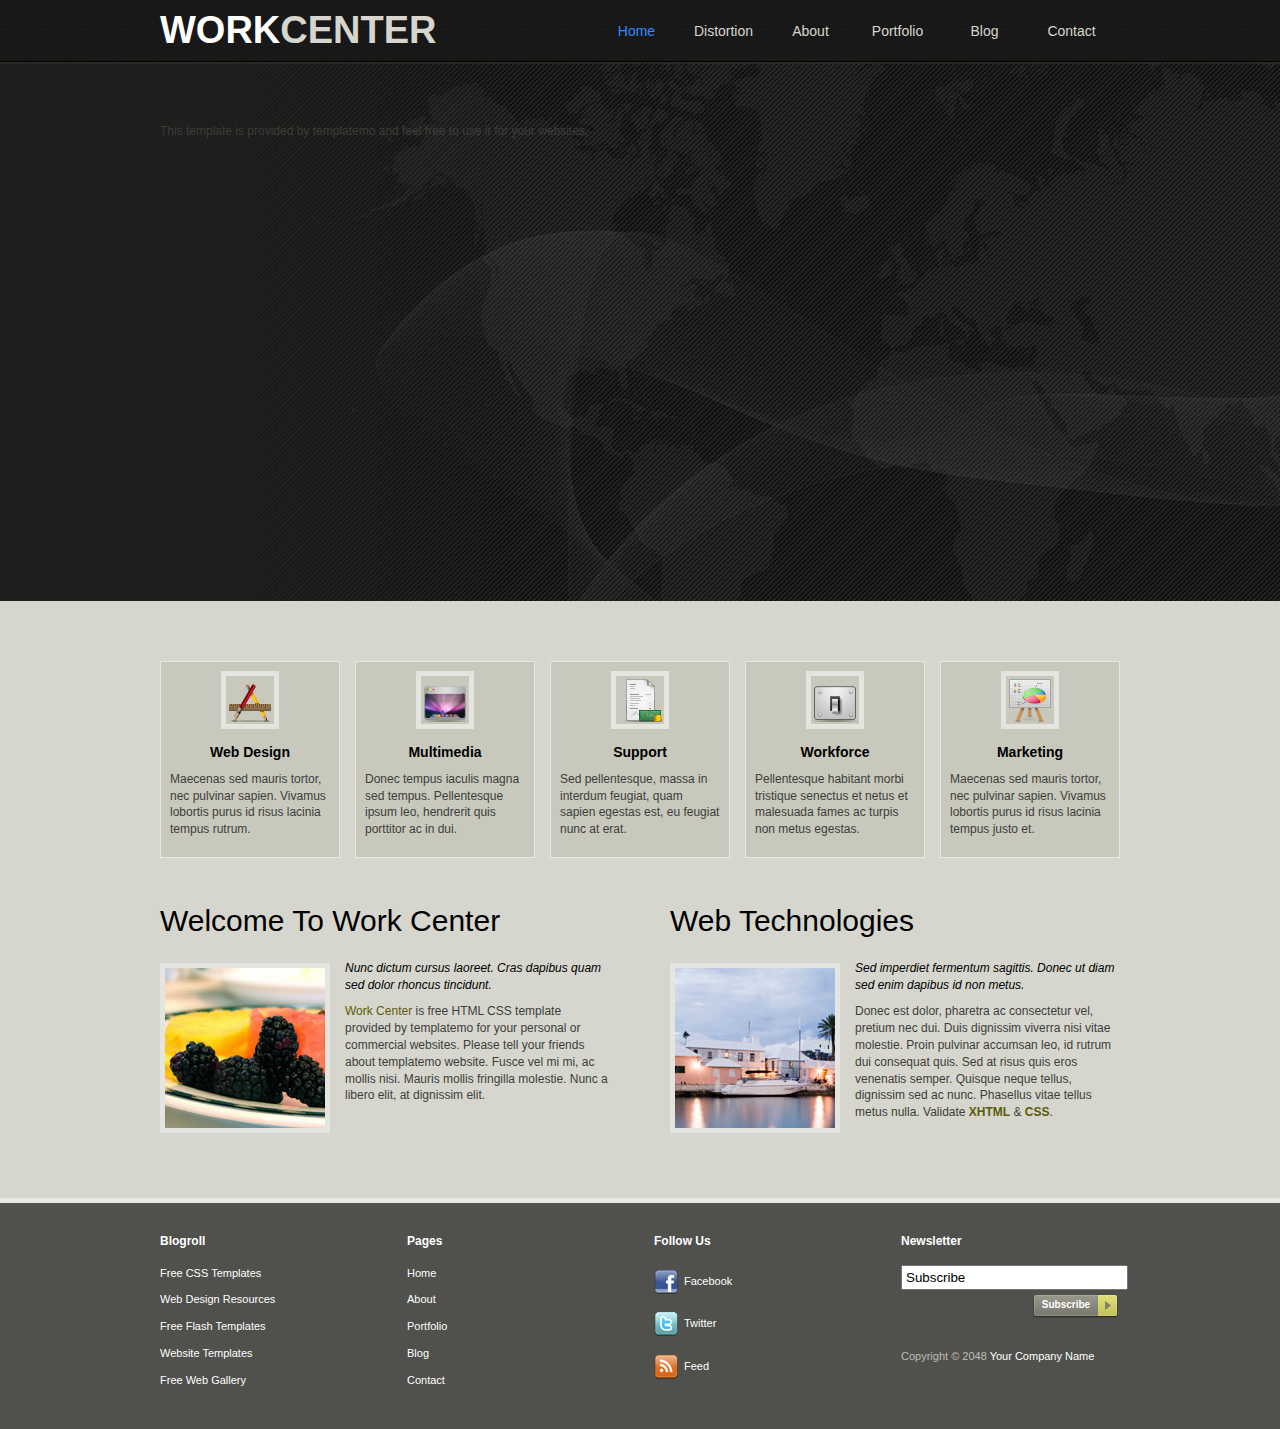
==== index.html @ cd9a0ce1 "new updat from temp" ====
<!DOCTYPE html PUBLIC "-//W3C//DTD XHTML 1.0 Transitional//EN" "http://www.w3.org/TR/xhtml1/DTD/xhtml1-transitional.dtd">
<html xmlns="http://www.w3.org/1999/xhtml">
<head>
<meta http-equiv="Content-Type" content="text/html; charset=utf-8" />
<title>Work Center Theme - Free CSS Template</title>
<meta name="keywords" content="" />
<meta name="description" content="" />
<link href="css/templatemo_style.css" rel="stylesheet" type="text/css" />

<script type="text/javascript" src="js/swfobject/swfobject.js"></script>
        
<script type="text/javascript">
  var flashvars = {};
  flashvars.cssSource = "css/piecemaker.css";
  flashvars.xmlSource = "piecemaker.xml";
	
  var params = {};
  params.play = "true";
  params.menu = "false";
  params.scale = "showall";
  params.wmode = "transparent";
  params.allowfullscreen = "true";
  params.allowscriptaccess = "always";
  params.allownetworking = "all";
  
  swfobject.embedSWF('piecemaker.swf', 'piecemaker', '960', '440', '10', null, flashvars,    
  params, null);

</script>

<script language="javascript" type="text/javascript">
function clearText(field)
{
    if (field.defaultValue == field.value) field.value = '';
    else if (field.value == '') field.value = field.defaultValue;
}
</script>

<link rel="stylesheet" type="text/css" href="css/ddsmoothmenu.css" />

<script type="text/javascript" src="js/jquery.min.js"></script>
<script type="text/javascript" src="js/ddsmoothmenu.js">

/***********************************************
* Smooth Navigational Menu- (c) Dynamic Drive DHTML code library (www.dynamicdrive.com)
* This notice MUST stay intact for legal use
* Visit Dynamic Drive at http://www.dynamicdrive.com/ for full source code
***********************************************/

</script>

<script type="text/javascript">

ddsmoothmenu.init({
	mainmenuid: "templatemo_menu", //menu DIV id
	orientation: 'h', //Horizontal or vertical menu: Set to "h" or "v"
	classname: 'ddsmoothmenu', //class added to menu's outer DIV
	//customtheme: ["#1c5a80", "#18374a"],
	contentsource: "markup" //"markup" or ["container_id", "path_to_menu_file"]
})

</script> 
</head>

<body>

<div id="templatemo_header_wrapper">
    <div id="templatemo_header">
        <div id="site_title"><a href="#">WORK<span>CENTER</span></a></div>
        <div id="templatemo_menu" class="ddsmoothmenu">
            <ul>
                <li><a href="index.html" class="selected">Home</a></li>
                <li><a href="distortion_effect.html">Distortion</a></li>
                <li><a href="about.html">About</a>
                    <ul>
                        <li><span class="top"></span><span class="bottom"></span></li>
                        <li><a href="distortion_effect.html">Distortion Effect</a></li>
                        <li><a href="#submenu1">Sub menu 1</a></li>
                        <li><a href="#submenu2">Sub menu 2</a></li>
                        <li><a href="#submenu3">Sub menu 3</a></li>
                  	</ul>
                </li>
                <li><a href="portfolio.html">Portfolio</a>
                    <ul>
                        <li><span class="top"></span><span class="bottom"></span></li>
                        <li><a href="#submenu1">Sub menu 1</a></li>
                        <li><a href="#submenu2">Sub menu 2</a></li>
                        <li><a href="#submenu3">Sub menu 3</a></li>
                        <li><a href="#submenu4">Sub menu 4</a></li>
                        <li><a href="#submenu5">Sub menu 5</a></li>
                        <li><a href="distortion_effect.html">Distortion Gallery</a></li>
                  	</ul>
                </li>
                <li><a href="blog.html">Blog</a></li>
                <li><a href="contact.html">Contact</a></li>
            </ul>
            <br style="clear: left" />
        </div> <!-- end of templatemo_menu -->
    </div> <!-- END of header -->
</div>

<div id="templatemo_middle_wrapper">
	<div id="templatemo_middle">
        <div id="piecemaker">
          <p>This template is provided by templatemo and feel free to use it for your websites.</p>
        </div>
	</div>
</div> <!-- END of slider -->

<div id="templatemo_main_top"></div>
<div id="templatemo_main">
    <div class="fp_box5">
        <img src="images/applications.png" alt="Image 01" />
        <h2><a href="#">Web Design</a></h2>
        <p>Maecenas sed mauris tortor, nec pulvinar sapien. Vivamus lobortis purus id risus lacinia tempus rutrum.</p>
    </div>
    <div class="fp_box5">
        <img src="images/desktop_aurora_borealis.png" alt="Image 02" />
        <h2><a href="#">Multimedia</a></h2>
        <p>Donec tempus iaculis magna sed tempus. Pellentesque ipsum leo, hendrerit quis porttitor ac in dui.</p>
    </div>
    <div class="fp_box5">
        <img src="images/invoice.png" alt="Image 03" />
        <h2><a href="#"> Support</a></h2>
        <p>Sed pellentesque, massa in interdum feugiat, quam sapien egestas est, eu feugiat nunc at erat.</p>
    </div>
    <div class="fp_box5">
        <img src="images/preferences.png" alt="Image 04" />
        <h2><a href="#">Workforce</a></h2>
        <p>Pellentesque habitant morbi tristique senectus et netus et malesuada fames ac turpis non metus egestas.</p>
    </div>
    <div class="fp_box5 no_margin_right">
        <img src="images/presentation.png" alt="Image 05" />
        <h2><a href="#">Marketing</a></h2>
        <p>Maecenas sed mauris tortor, nec pulvinar sapien. Vivamus lobortis purus id risus lacinia tempus justo et.</p>
    </div>
    <div class="cleaner h50"></div>
    <div class="col_12 float_l">
    	<h2>Welcome To Work Center</h2>
        <img src="images/templatemo_image_01.jpg" alt="Image 01" class="float_l img_float_l" />
        <p><em>Nunc dictum cursus laoreet. Cras dapibus quam sed dolor rhoncus tincidunt.</em></p>
        <p><a href="#">Work Center</a> is  free HTML CSS template provided by templatemo for your personal or commercial websites. Please tell your friends about templatemo website. Fusce vel mi mi, ac mollis nisi. Mauris mollis fringilla molestie. Nunc a libero elit, at dignissim elit. </p>
    </div>
    <div class="col_12 float_r">
    	<h2>Web Technologies</h2>
        <img src="images/templatemo_image_02.jpg" alt="Image 02" class="float_l img_float_l" />
        <p><em>Sed imperdiet fermentum sagittis. Donec ut diam sed enim dapibus id non metus.</em></p>
        <p>Donec est dolor, pharetra ac consectetur vel, pretium nec dui. Duis dignissim viverra nisi vitae molestie. Proin pulvinar accumsan leo, id rutrum dui consequat quis. Sed at risus quis eros venenatis semper. Quisque neque tellus, dignissim sed ac nunc. Phasellus vitae tellus metus nulla. Validate <a href="http://validator.w3.org/check?uri=referer" rel="nofollow"><strong>XHTML</strong></a> &amp; <a href="http://jigsaw.w3.org/css-validator/check/referer" rel="nofollow"><strong>CSS</strong></a>.</p>	
    </div>
    
    <div class="cleaner"></div>
</div> <!-- END of main -->

<div id="templatemo_footer_wrapper">
	<div id="templatemo_footer">
	
		<div class="col col_14">
        	<h5>Blogroll</h5>
            <ul class="footer_list">
                <li><a href="#">Free CSS Templates</a></li>
                <li><a href="#">Web Design Resources</a></li>
            	<li><a href="#">Free Flash Templates</a></li>
                <li><a href="#">Website Templates</a></li>
                <li><a href="#">Free Web Gallery</a></li>
			</ul>   
        </div>
        <div class="col col_14">
        	<h5>Pages</h5>
            <ul class="footer_list">
            	<li><a href="index.html">Home</a></li>
                <li><a href="about.html">About</a></li>
                <li><a href="portfolio.html">Portfolio</a></li>
                <li><a href="blog.html">Blog</a></li>
                <li><a href="contact.html">Contact</a></li>
			</ul>
        </div>
        <div class="col col_14">
        	<h5>Follow Us</h5>	
            <ul class="footer_list">
                <li><a href="#" class="social facebook">Facebook</a></li>
                <li><a href="#" class="social twitter">Twitter</a></li>
                <li><a href="#" class="social feed">Feed</a></li>
			</ul>
            
        </div>
        
        <div class="col col_14 no_margin_right">
        	<h5>Newsletter</h5>
            <form action="#" method="get">
              <input type="text" value="Subscribe" name="email" id="email" title="email" onfocus="clearText(this)" onblur="clearText(this)" class="newsletter_txt" />
              <input type="submit" name="Subscribe" value=" Subscribe " alt="Subscribe" id="subscribe_button" title="Subscribe" class="subscribe_button"  />
            </form>
            <div class="cleaner h30"></div>
            
            Copyright © 2048 <a href="#">Your Company Name</a>
            
        </div>
        
    <div class="cleaner"></div>
    </div>
</div> <!-- END of footer -->
<!-- templatemo 355 work center -->
<!-- 
Work Center Template 
http://www.templatemo.com/preview/templatemo_355_work_center 
-->
</body>
</html>
---- css/templatemo_style.css ----
/* 
Work Center Template 
http://www.templatemo.com/preview/templatemo_355_work_center 
*/

body {
	margin: 0;
	padding: 0;
	color: #3d3d3a;
	font-family: Tahoma, Geneva, sans-serif;
	font-size: 12px;
	line-height: 1.4em; 
	background-color: #d6d6ce;
}

a, a:link, a:visited { 
	color: #5b5b08; 
	font-weight: normal; 
	text-decoration: none; 
}

a:hover { 
	text-decoration: underline; 
}

a.more { 
	display:inline-block; 
	font-size: 10px; 
	color: #fff; 
	font-weight: 700; 
	width: 60px; 
	height: 23px; 
	line-height: 21px; 
	text-align: center; 
	padding-right: 25px; 
	background: url(../images/templatemo_button.png) left center no-repeat; 
}

p { 
	margin: 0 0 10px 0; 
	padding: 0; 
}

img { 
	border: none; 
}

em { 
	color: #000; 
}

blockquote { 
	font-style: italic; 
	margin: 0 0 0 10px;
}

cite { 
	font-weight: bold; 
	color: #0088AA; 
}

cite a, cite a:link, cite a:visited  { 
	font-size: 12px; 
	text-decoration: none; 
	font-style: normal; 
}

cite span { 
	font-weight: 400; 
	color: #0088AA; 
}

h1, h2, h3, h4, h5, h6 { color: #000; font-weight: normal; }
h1 { font-size: 48px; margin: 0 0 30px; padding: 5px 0 }
h2 { font-size: 30px; margin: 0 0 25px; padding: 5px 0 }
h3 { font-size: 24px; margin: 0 0 20px; padding: 0; }
h4 { font-size: 18px; margin: 0 0 15px; padding: 0; }
h5 { font-size: 16px; margin: 0 0 10px; padding: 0;  }
h6 { font-size: 12px; margin: 0 0 5px; padding: 0; }

.cleaner { clear: both }
.h10 { height: 10px }
.h20 { height: 20px }
.h30 { height: 30px }
.h40 { height: 40px }
.h50 { height: 50px }

.divider { 
	margin-bottom: 40px; 
	padding-bottom: 20px; 
	background: url(../images/templatemo_divider.png) repeat-x bottom; 
}

.float_l { 
	float: left; 
}

.float_r { 
	float: right; 
}

.img_float_l { 
	margin: 3px 15px 5px 0; 
}

.img_float_r { 
	margin: 3px 0 5px 15px; 
} 

.templatemo_list { 
	margin: 10px 0 10px 0; 
	padding: 0; 
	list-style: none; 
}

.templatemo_list li { 
	color:#5f5f59; 
	margin: 0 0 10px 0; 
	padding: 0 5px 0 15px; 
	background: url(../images/templatemo_list.png) no-repeat scroll 0 5px;  
}

.templatemo_list li a { 
	color: #5f5f59; 
	font-weight: normal; 
}

.templatemo_list li a:hover { 
	color: #5f5f59; 
}

#templatemo_header_wrapper {
	width: 100%;
	height: 63px;
	background: url(../images/templatemo_header_bg.jpg) repeat-x top 
}

#templatemo_header {
	width: 960px;
	margin: 0 auto;
	padding: 10px;
}

#templatemo_middle_wrapper {
	width: 100%;
	height: 538px;
	background: #1f1f1e url(../images/templatemo_middle.jpg) no-repeat
}

#templatemo_middle {
	width: 960px;
	margin: 0 auto;
	padding: 60px 10px;
}

#templatemo_main {
	width: 960px;
	margin: 0 auto;
	padding: 60px 10px;
}

#content { 
	width: 630px; 
}

#sidebar { 
	width: 300px; 
}

#templatemo_footer_wrapper {
	width: 100%;
	background: #50504d;
	border-top: 5px solid #e8e8e7
}

#templatemo_footer {
	width: 960px;
	margin: 0 auto;
	padding: 30px 10px;
}

#site_title { 
	float: left; 
}

#site_title a { 
	display: block; 
	color: #fff; 
	font-size: 38px; 
	font-weight: 700; 
	line-height: 40px; 
}

#site_title a span { 
	color: #d6d6ce; 
}

#site_title a:hover { 
	text-decoration: none; 
}

#templatemo_menu { 
	float: right; 
}

#templatemo_main img { 
	border: 5px solid #e4e4e0; 
}

.fp_box5 { 
	float: left; 
	width: 160px; 
	margin-right: 15px; 
	padding: 9px; 
	text-align: center; 
	background: #c8c8bd; 
	border: 1px solid #e8e8e3; 
}

.fp_box5:hover { 
	background: #696960; 
}

.fp_box5 h2 a { 
	color: #000; 
	font-size: 14px; 
	font-weight: 700; 
}

.fp_box5 img { 
	margin-bottom: 10px; 
}

.fp_box5 h2 { 
	margin-bottom: 5px; 
}

.fp_box5 p { 
	text-align: left; 
}

.fp_box5:hover.fp_box5 h2 a { 
	color: #fff; 
	font-size: 14px; 
	font-weight: 700; 
}

.fp_box5:hover p { 
	color: #d6d6ce;
}

#templatemo_footer a { 
	color: #fff; 
}

#templatemo_footer h5 { 
	color: #fff; 
	font-size: 12px; 
	font-weight: 700; 
	margin-bottom: 15px; 
}

#templatemo_footer { 
	color: #bebeb2; 
	font-size: 11px;
}

.footer_list { 
	margin: 0; 
	padding: 0; 
	list-style: none; 
}

.footer_list li { 
	margin: 0 0 5px; 
	padding: 0 0 5px; 
}

.footer_list li a { 
	color: #fff; 
}

.footer_list li a.social { 
	display: block; 
	padding: 8px 0 8px 30px; 
	background-position: 0 5px; 
	background-repeat: no-repeat; 
}

.footer_list li a.facebook { 
	background-image: url(../images/facebook.png); 
}

.footer_list li a.twitter { 
	background-image: url(../images/twitter.png); 
}

.footer_list li a.feed { 
	background-image: url(../images/feed.png); 
}

#templatemo_footer .newsletter_txt { 
	width: 217px; 
	margin-bottom: 5px; 
	padding: 3px;	
}

#templatemo_footer .subscribe_button { 
	float: right; 
	display: block; 
	font-size: 10px; 
	color: #fff; 
	font-weight: 700; 
	width: 85px; 
	height: 23px;  
	padding-bottom: 5px; 
	padding-right: 25px; 
	background: url(../images/templatemo_button.png) left center no-repeat; 
	border: none; 
	cursor: pointer; 
}

.testimonial { 
	margin-bottom: 30px; 
	padding: 10px; 
	background: #c8c8bd; 
	border: 1px solid #e8e8e3; 
}

.gallery_box { 
	float: left; 
	width: 217.5px; 
	margin: 0 30px 30px 0; 
	text-align: center; 
}

.gallery_box img { 
	margin-bottom: 10px; 
	width: 185px;
	height: 100px;
	object-fit: cover;
}

.gallery_box a { 
	font-size: 12px; 
	font-weight: 700; 
	margin-bottom:0; 
}

.gallery_box p { 
	font-size: 11px; 
}

.post {
	clear: both;
	margin-bottom: 60px;
}

.post img { 
	float: left; 
	margin-right: 15px; 
}

.post h2 { 
	margin-bottom: 0; 
	font-size: 18px; 
	margin-bottom: 10px; 
}

.post .meta { 
	clear: both; 
	font-size: 10px; 
	margin-top: 20px; 
	padding: 5px 10px;  
	background: #c8c8bd; 
	border: 1px solid #e8e8e3; 
	border-left: none; 
	border-right: none;
}

.post .meta span { 
	float: left; 
	display: block; 
	margin-right: 20px; 
}

.post .meta span.more_but { 
	float: right; 
}

.post .meta span.more_but a { 
	color: #7f0d0d; 
} 

.post .meta a, .post .meta strong { 
	color: #7b7b7b; 
	font-weight: 700; 
}

#comment_section {
	clear: both;
	margin-bottom: 60px;
	width: 538px;

}

.first_level {
	margin: 0; padding: 0;
}

.comments {
	list-style: none; 
}

.comments li { 
	margin-bottom: 10px; 
	list-style:none;  
}

.comments li .commentbox1 { 
	background: #e3e3dd; 
	border: 1px solid #c9c9c0;  
}

.comments li .commentbox2 { 
	background: #f2f2f0; 
	border: 1px solid #c9c9c0;  
}

.comments li .comment_box { 
	clear: both; 
	width:100%; 
	padding: 10px 30px 20px 30px; 
	margin-bottom: 40px;  
}

.comment_box .gravatar { 
	float: left; 
	width: 75px; 
	margin-right: 30px; 
}

#templatemo_main .comment_box .gravatar img {  
	width: 58px; 
	height: 58px; 
	border: 5px solid #fff; 
}

.comment_box .comment_text {  }

.comment_box .comment_text p { 
	margin: 0; 
}

.comment_text .comment_author { 
	font-size: 12px; 
	font-weight: 700; 
	color: #7f0d0d; 
	margin-bottom: 10px; 
}

.comment_text .date { 
	font-size: 11px; 
	font-weight: normal; 
	font-style: italic; 
	color: #7b7b7b; 
	padding-left: 10px; 
}

.comment_text .time { 
	font-size: 11px; 
	font-weight: normal; 
	color: #7b7b7b; 
	padding-left: 10px; 
}
 
.comment_text .reply a { 
	display: block; 
	clear: both; 
	float: right; 
	color: #fff; 
	font-weight: 700; 
} 

#comment_form {
	clear: both;
}

#comment_form form {
}

#comment_form textarea {
	color: #222;
	height:150px;
	width: 360px;
	padding: 5px; 
	background: #fff; 
	border: 1px solid #c8c8bd; 
	font-family: Tahoma, Geneva, sans-serif;
	font-size: 12px;
	margin-top: 5px;
}

#comment_form .form_row {
	width: 100%;
	margin-bottom: 15px;
}

#comment_form form input {
	color: #222;
	width: 250px;
	padding: 5px; 
	background: #fff; 
	border: 1px solid #c8c8bd; 
	font-family: Tahoma, Geneva, sans-serif;
	font-size: 12px;
	margin-top: 5px;
}

#comment_form form .submit_btn { 
	width: 80px;
	height: 30px;
	color: #000;
	background: #fff; 
	border: 1px solid #c8c8bd;
}	

.rp_pp { 
	margin-bottom: 5px; 
	padding-bottom: 5px; 
	border-bottom: 1px dotted #c5c5b9; 
}

.rp_pp a { 
	color: #666; 
}

.rp_pp p { 
	font-size: 10px; 
	font-style: italic; 
}

#sidebar h5 { 
	margin-bottom: 15px; 
}

#contact_form { 
	padding: 0; 
	width: 410px; 
	margin-bottom: 40px; 
}

#contact_form form { 
	margin: 0px; 
	padding: 0px; 
}

#contact_form form .input_field { 
	width: 270px; 
	padding: 5px; 
	background: #e7e7e0; 
	border: 1px solid #c8c8bd; 
	font-family: Tahoma, Geneva, sans-serif;
	font-size: 12px;
	margin-top: 5px;
}

#contact_form form label { 
	display: block; 
	width: 100px; 
	margin-right: 12px; 
	font-size: 13px; 
}

#contact_form form textarea { 
	width: 398px; 
	height: 200px; 
	padding: 5px; 
	color: #333; 
	background: #e7e7e0; 
	border: 1px solid #c8c8bd; 
	font-family: Tahoma, Geneva, sans-serif;
	font-size: 12px;
	margin-top: 5px;
}

#contact_form form .submit_btn { 
	padding: 5px 14px; 
	color: #333; 
	background: #e7e7e0; 
	border: 1px solid #c8c8bd;
	font-size:14px; 
	margin: 10px 0px;
}	

.col { float: left; margin-right: 30px }
.col_12 { width: 450px }
.col_13 { width: 300px }
.col_23 { width: 630px }
.col_14 { width: 217px } 
.col_24 { width: 465px }
.col_15 { width: 180px; margin-right: 15px }

.no_margin_right { margin-right: 0 }

.pagging { 
	margin: 0 0 20px; 
	padding: 0; 
}

.pagging ul { 
	margin: 0; 
	padding: 0; 
	list-style: none; 
}

.pagging ul li { 
	margin: 0; 
	padding: 0; 
	display: inline; 
}

.pagging ul li a { 
	float: left; 
	display: block; 
	text-decoration: none; 
	margin-right: 5px; 
	padding: 5px 10px; 
	background: #c8c8bd; 
	border: 1px solid #e8e8e3; 
}

.pagging ul li a:hover { 
	background: #5b5b08; 
	color: #fff;  
}
---- css/ddsmoothmenu.css ----
.ddsmoothmenu{
	padding-top: 7px;
}

.ddsmoothmenu ul{
	z-index:100;
	margin: 0;
	padding: 0;
	list-style-type: none;
}

/*Top level list items*/
.ddsmoothmenu ul li{
	position: relative;
	display: inline;
	float: left;
}

/*Top level menu link items style*/
.ddsmoothmenu ul li a {
	display: block;
	width: 77px;
	height: 31px;
	line-height: 28px;
	padding: 0;
	margin-right: 10px;
	margin-bottom: 10px;
	font-size: 14px;
	color: #d6d6ce;	
	text-decoration: none;
	font-weight: 400;
	outline: none;
	text-align: center;
}

* html .ddsmoothmenu ul li a{ /*IE6 hack to get sub menu links to behave correctly*/
	display: inline-block;
}

.ddsmoothmenu ul li a.selected, .ddsmoothmenu ul li a:hover { /*CSS class that's dynamically added to the currently active menu items' LI A element*/
	color: #3388FF;
	background: url(../images/templatemo_menu_hover.png);
}

/*1st sub level menu*/
.ddsmoothmenu ul li ul {
	position: absolute;
	width: 172px;
	left: 0;
	display: none; /*collapse all sub menus to begin with*/
	visibility: hidden;
	background: url(../images/templatemo_smm.png) repeat-y #222;
}

.ddsmoothmenu ul li ul span.top { 
	position: absolute; 
	width: 184px; 
	height: 10px; 
	top: -10px; 
	left: 0;  
	background: url(../images/templatemo_smt.png) no-repeat; 
}

.ddsmoothmenu ul li ul span.bottom { 
	position: absolute; 
	width: 184px; 
	height: 10px; 
	bottom: -10px; 
	left: 0;  
	background: url(../images/templatemo_smb.png) no-repeat; 
}

/*Sub level menu list items (undo style from Top level List Items)*/
.ddsmoothmenu ul li ul li{
	display: list-item;
	float: none;
}

/*All subsequent sub menu levels vertical offset after 1st level sub menu */
.ddsmoothmenu ul li ul li ul{
	top: 0;
}

/* Sub level menu links style */
.ddsmoothmenu ul li ul li a{
	font-weight: 400;
	width: 130px; /*width of sub menus*/
	height: 28px;
	padding: 0 20px;
	margin: 0 2px;
	line-height: 28px;
	font-size: 11px;	
	text-align: left;
	background: none;
	color: #bbb3ac;
	border-top: 1px solid #333;
	border-bottom: 1px solid #000
}

.ddsmoothmenu ul li ul li .last {
	border-bottom: none;
}

.ddsmoothmenu ul li ul li a.selected, .ddsmoothmenu ul li ul li a:hover {
	color: #fff;
	font-weight: 700;
	background: none;
}

/* Holly Hack for IE \*/
* html .ddsmoothmenu{height: 1%;} /*Holly Hack for IE7 and below*/

/* ######### CSS classes applied to down and right arrow images  ######### */

.downarrowclass{
position: absolute;
top: 12px;
right: 7px;
}

.rightarrowclass{
position: absolute;
top: 6px;
right: 5px;
}

/* ######### CSS for shadow added to sub menus  ######### */

.ddshadow{
position: absolute;
left: 0;
top: 0;
width: 0;
height: 0;
}

.toplevelshadow{ /*shadow opacity. Doesn't work in IE*/
opacity: 0.5;
}

/* menu */
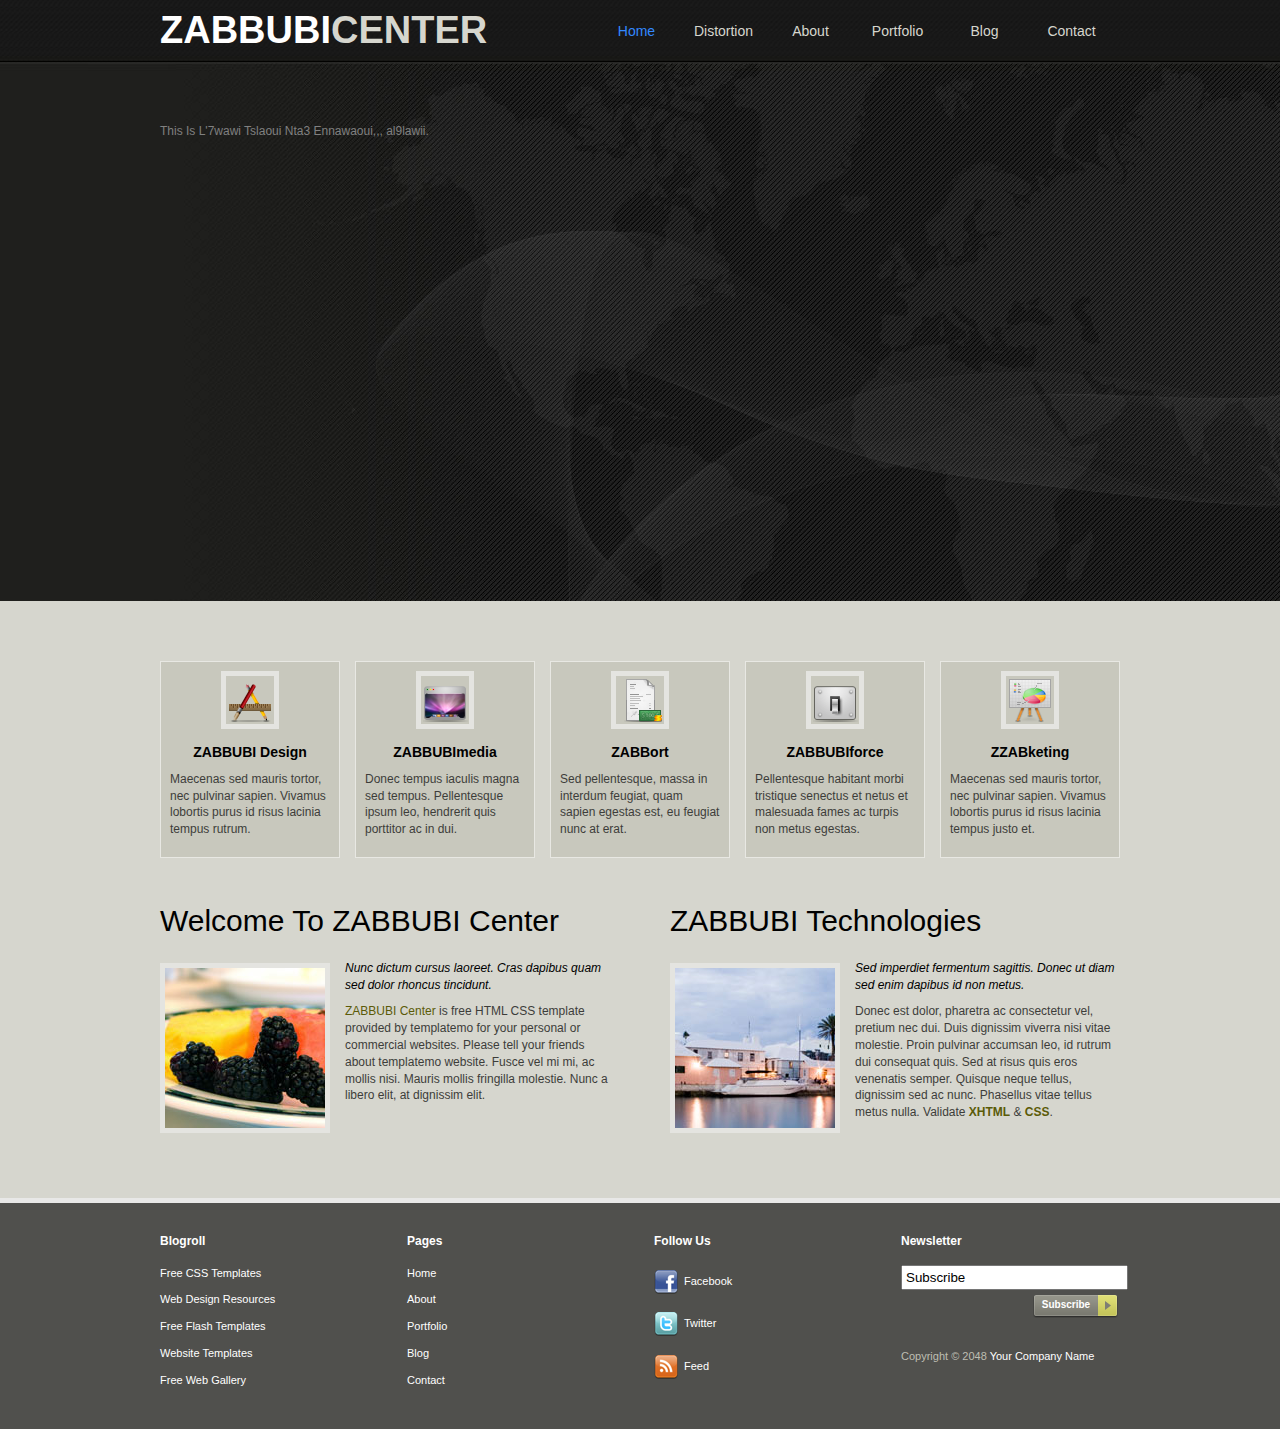
==== commit bc533dab: "Update index.html" ====
--- a/index.html
+++ b/index.html
@@ -2,7 +2,7 @@
 <html xmlns="http://www.w3.org/1999/xhtml">
 <head>
 <meta http-equiv="Content-Type" content="text/html; charset=utf-8" />
-<title>Work Center Theme - Free CSS Template</title>
+<title>WZABBUBI Center Theme - Free CSS Template</title>
 <meta name="keywords" content="" />
 <meta name="description" content="" />
 <link href="css/templatemo_style.css" rel="stylesheet" type="text/css" />
@@ -66,7 +66,7 @@
 
 <div id="templatemo_header_wrapper">
     <div id="templatemo_header">
-        <div id="site_title"><a href="#">WORK<span>CENTER</span></a></div>
+        <div id="site_title"><a href="#">ZABBUBI<span>CENTER</span></a></div>
         <div id="templatemo_menu" class="ddsmoothmenu">
             <ul>
                 <li><a href="index.html" class="selected">Home</a></li>
@@ -102,7 +102,7 @@
 <div id="templatemo_middle_wrapper">
 	<div id="templatemo_middle">
         <div id="piecemaker">
-          <p>This template is provided by templatemo and feel free to use it for your websites.</p>
+          <p style="color: grey; ">This Is L'7wawi Tslaoui Nta3 Ennawaoui,,, al9lawii.</p>
         </div>
 	</div>
 </div> <!-- END of slider -->
@@ -111,38 +111,38 @@
 <div id="templatemo_main">
     <div class="fp_box5">
         <img src="images/applications.png" alt="Image 01" />
-        <h2><a href="#">Web Design</a></h2>
+        <h2><a href="#">ZABBUBI Design</a></h2>
         <p>Maecenas sed mauris tortor, nec pulvinar sapien. Vivamus lobortis purus id risus lacinia tempus rutrum.</p>
     </div>
     <div class="fp_box5">
         <img src="images/desktop_aurora_borealis.png" alt="Image 02" />
-        <h2><a href="#">Multimedia</a></h2>
+        <h2><a href="#">ZABBUBImedia</a></h2>
         <p>Donec tempus iaculis magna sed tempus. Pellentesque ipsum leo, hendrerit quis porttitor ac in dui.</p>
     </div>
     <div class="fp_box5">
         <img src="images/invoice.png" alt="Image 03" />
-        <h2><a href="#"> Support</a></h2>
+        <h2><a href="#"> ZABBort</a></h2>
         <p>Sed pellentesque, massa in interdum feugiat, quam sapien egestas est, eu feugiat nunc at erat.</p>
     </div>
     <div class="fp_box5">
         <img src="images/preferences.png" alt="Image 04" />
-        <h2><a href="#">Workforce</a></h2>
+        <h2><a href="#">ZABBUBIforce</a></h2>
         <p>Pellentesque habitant morbi tristique senectus et netus et malesuada fames ac turpis non metus egestas.</p>
     </div>
     <div class="fp_box5 no_margin_right">
         <img src="images/presentation.png" alt="Image 05" />
-        <h2><a href="#">Marketing</a></h2>
+        <h2><a href="#">ZZABketing</a></h2>
         <p>Maecenas sed mauris tortor, nec pulvinar sapien. Vivamus lobortis purus id risus lacinia tempus justo et.</p>
     </div>
     <div class="cleaner h50"></div>
     <div class="col_12 float_l">
-    	<h2>Welcome To Work Center</h2>
+    	<h2>Welcome To ZABBUBI Center</h2>
         <img src="images/templatemo_image_01.jpg" alt="Image 01" class="float_l img_float_l" />
         <p><em>Nunc dictum cursus laoreet. Cras dapibus quam sed dolor rhoncus tincidunt.</em></p>
-        <p><a href="#">Work Center</a> is  free HTML CSS template provided by templatemo for your personal or commercial websites. Please tell your friends about templatemo website. Fusce vel mi mi, ac mollis nisi. Mauris mollis fringilla molestie. Nunc a libero elit, at dignissim elit. </p>
+        <p><a href="#">ZABBUBI Center</a> is  free HTML CSS template provided by templatemo for your personal or commercial websites. Please tell your friends about templatemo website. Fusce vel mi mi, ac mollis nisi. Mauris mollis fringilla molestie. Nunc a libero elit, at dignissim elit. </p>
     </div>
     <div class="col_12 float_r">
-    	<h2>Web Technologies</h2>
+    	<h2>ZABBUBI Technologies</h2>
         <img src="images/templatemo_image_02.jpg" alt="Image 02" class="float_l img_float_l" />
         <p><em>Sed imperdiet fermentum sagittis. Donec ut diam sed enim dapibus id non metus.</em></p>
         <p>Donec est dolor, pharetra ac consectetur vel, pretium nec dui. Duis dignissim viverra nisi vitae molestie. Proin pulvinar accumsan leo, id rutrum dui consequat quis. Sed at risus quis eros venenatis semper. Quisque neque tellus, dignissim sed ac nunc. Phasellus vitae tellus metus nulla. Validate <a href="http://validator.w3.org/check?uri=referer" rel="nofollow"><strong>XHTML</strong></a> &amp; <a href="http://jigsaw.w3.org/css-validator/check/referer" rel="nofollow"><strong>CSS</strong></a>.</p>	
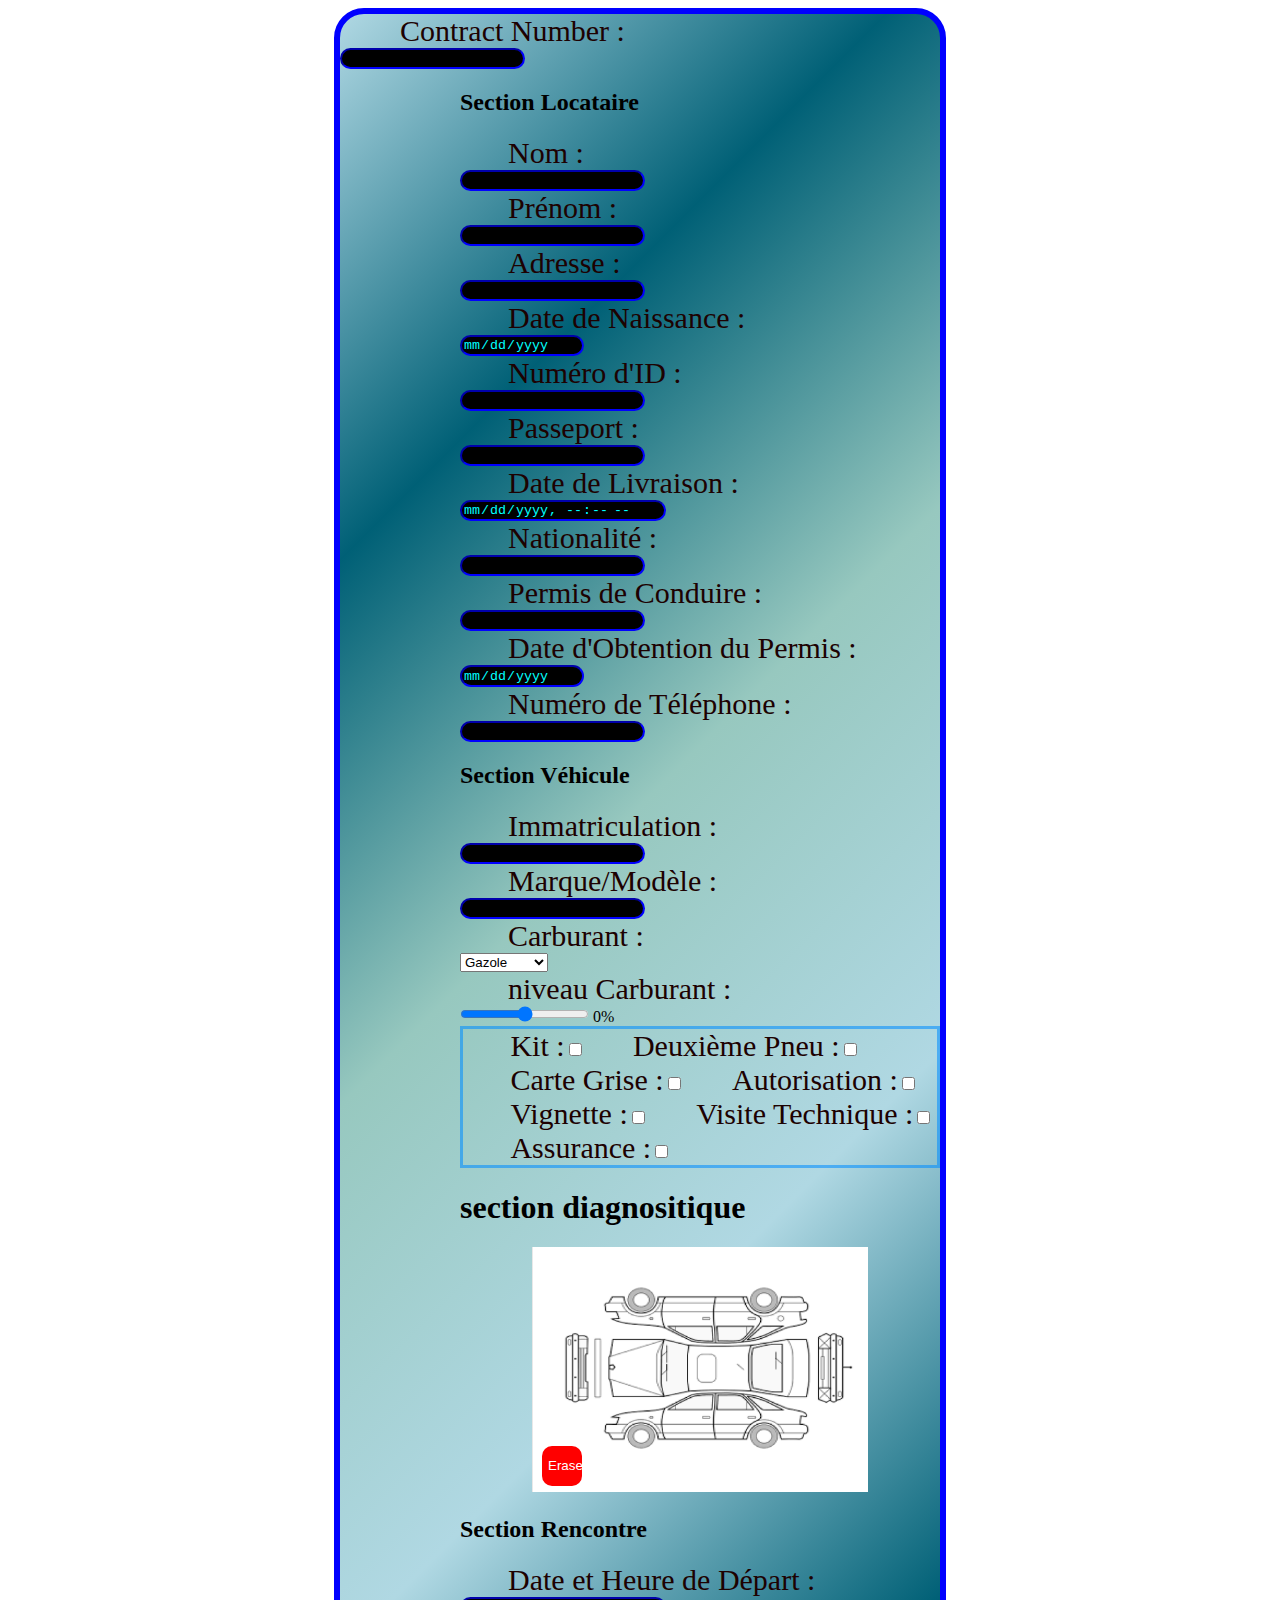
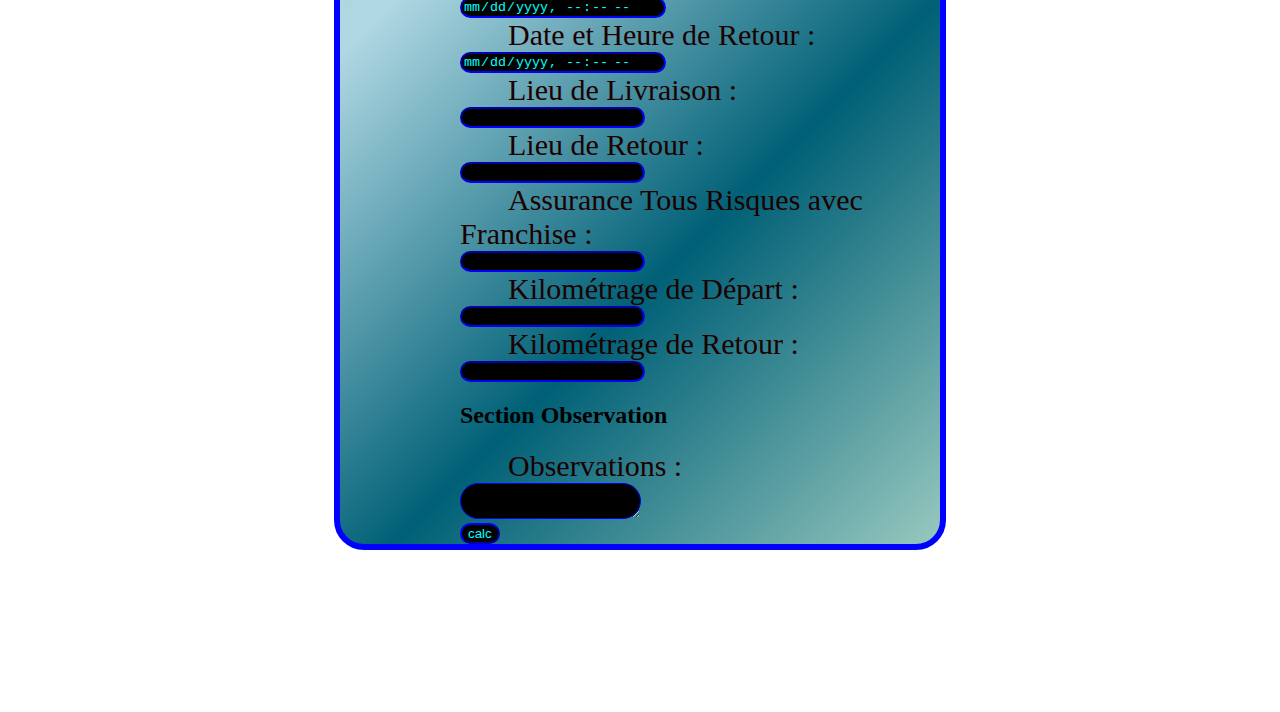
==== commit 8538b1ac: "Update and rename indeQ.html to index.html" ====
--- a/index.html
+++ b/index.html
@@ -1,208 +1,427 @@
-<!DOCTYPE html PUBLIC "-//W3C//DTD XHTML 1.0 Transitional//EN" "http://www.w3.org/TR/xhtml1/DTD/xhtml1-transitional.dtd">
-<html xmlns="http://www.w3.org/1999/xhtml">
-<head>
-<meta http-equiv="Content-Type" content="text/html; charset=utf-8" />
-<title>WZABBUBI Center Theme - Free CSS Template</title>
-<meta name="keywords" content="" />
-<meta name="description" content="" />
-<link href="css/templatemo_style.css" rel="stylesheet" type="text/css" />
-
-<script type="text/javascript" src="js/swfobject/swfobject.js"></script>
-        
-<script type="text/javascript">
-  var flashvars = {};
-  flashvars.cssSource = "css/piecemaker.css";
-  flashvars.xmlSource = "piecemaker.xml";
-	
-  var params = {};
-  params.play = "true";
-  params.menu = "false";
-  params.scale = "showall";
-  params.wmode = "transparent";
-  params.allowfullscreen = "true";
-  params.allowscriptaccess = "always";
-  params.allownetworking = "all";
-  
-  swfobject.embedSWF('piecemaker.swf', 'piecemaker', '960', '440', '10', null, flashvars,    
-  params, null);
-
-</script>
-
-<script language="javascript" type="text/javascript">
-function clearText(field)
-{
-    if (field.defaultValue == field.value) field.value = '';
-    else if (field.value == '') field.value = field.defaultValue;
-}
-</script>
-
-<link rel="stylesheet" type="text/css" href="css/ddsmoothmenu.css" />
-
-<script type="text/javascript" src="js/jquery.min.js"></script>
-<script type="text/javascript" src="js/ddsmoothmenu.js">
-
-/***********************************************
-* Smooth Navigational Menu- (c) Dynamic Drive DHTML code library (www.dynamicdrive.com)
-* This notice MUST stay intact for legal use
-* Visit Dynamic Drive at http://www.dynamicdrive.com/ for full source code
-***********************************************/
-
-</script>
-
-<script type="text/javascript">
-
-ddsmoothmenu.init({
-	mainmenuid: "templatemo_menu", //menu DIV id
-	orientation: 'h', //Horizontal or vertical menu: Set to "h" or "v"
-	classname: 'ddsmoothmenu', //class added to menu's outer DIV
-	//customtheme: ["#1c5a80", "#18374a"],
-	contentsource: "markup" //"markup" or ["container_id", "path_to_menu_file"]
-})
-
-</script> 
-</head>
-
-<body>
-
-<div id="templatemo_header_wrapper">
-    <div id="templatemo_header">
-        <div id="site_title"><a href="#">ZABBUBI<span>CENTER</span></a></div>
-        <div id="templatemo_menu" class="ddsmoothmenu">
-            <ul>
-                <li><a href="index.html" class="selected">Home</a></li>
-                <li><a href="distortion_effect.html">Distortion</a></li>
-                <li><a href="about.html">About</a>
-                    <ul>
-                        <li><span class="top"></span><span class="bottom"></span></li>
-                        <li><a href="distortion_effect.html">Distortion Effect</a></li>
-                        <li><a href="#submenu1">Sub menu 1</a></li>
-                        <li><a href="#submenu2">Sub menu 2</a></li>
-                        <li><a href="#submenu3">Sub menu 3</a></li>
-                  	</ul>
-                </li>
-                <li><a href="portfolio.html">Portfolio</a>
-                    <ul>
-                        <li><span class="top"></span><span class="bottom"></span></li>
-                        <li><a href="#submenu1">Sub menu 1</a></li>
-                        <li><a href="#submenu2">Sub menu 2</a></li>
-                        <li><a href="#submenu3">Sub menu 3</a></li>
-                        <li><a href="#submenu4">Sub menu 4</a></li>
-                        <li><a href="#submenu5">Sub menu 5</a></li>
-                        <li><a href="distortion_effect.html">Distortion Gallery</a></li>
-                  	</ul>
-                </li>
-                <li><a href="blog.html">Blog</a></li>
-                <li><a href="contact.html">Contact</a></li>
-            </ul>
-            <br style="clear: left" />
-        </div> <!-- end of templatemo_menu -->
-    </div> <!-- END of header -->
-</div>
-
-<div id="templatemo_middle_wrapper">
-	<div id="templatemo_middle">
-        <div id="piecemaker">
-          <p style="color: grey; ">This Is L'7wawi Tslaoui Nta3 Ennawaoui,,, al9lawii.</p>
-        </div>
-	</div>
-</div> <!-- END of slider -->
-
-<div id="templatemo_main_top"></div>
-<div id="templatemo_main">
-    <div class="fp_box5">
-        <img src="images/applications.png" alt="Image 01" />
-        <h2><a href="#">ZABBUBI Design</a></h2>
-        <p>Maecenas sed mauris tortor, nec pulvinar sapien. Vivamus lobortis purus id risus lacinia tempus rutrum.</p>
-    </div>
-    <div class="fp_box5">
-        <img src="images/desktop_aurora_borealis.png" alt="Image 02" />
-        <h2><a href="#">ZABBUBImedia</a></h2>
-        <p>Donec tempus iaculis magna sed tempus. Pellentesque ipsum leo, hendrerit quis porttitor ac in dui.</p>
-    </div>
-    <div class="fp_box5">
-        <img src="images/invoice.png" alt="Image 03" />
-        <h2><a href="#"> ZABBort</a></h2>
-        <p>Sed pellentesque, massa in interdum feugiat, quam sapien egestas est, eu feugiat nunc at erat.</p>
-    </div>
-    <div class="fp_box5">
-        <img src="images/preferences.png" alt="Image 04" />
-        <h2><a href="#">ZABBUBIforce</a></h2>
-        <p>Pellentesque habitant morbi tristique senectus et netus et malesuada fames ac turpis non metus egestas.</p>
-    </div>
-    <div class="fp_box5 no_margin_right">
-        <img src="images/presentation.png" alt="Image 05" />
-        <h2><a href="#">ZZABketing</a></h2>
-        <p>Maecenas sed mauris tortor, nec pulvinar sapien. Vivamus lobortis purus id risus lacinia tempus justo et.</p>
-    </div>
-    <div class="cleaner h50"></div>
-    <div class="col_12 float_l">
-    	<h2>Welcome To ZABBUBI Center</h2>
-        <img src="images/templatemo_image_01.jpg" alt="Image 01" class="float_l img_float_l" />
-        <p><em>Nunc dictum cursus laoreet. Cras dapibus quam sed dolor rhoncus tincidunt.</em></p>
-        <p><a href="#">ZABBUBI Center</a> is  free HTML CSS template provided by templatemo for your personal or commercial websites. Please tell your friends about templatemo website. Fusce vel mi mi, ac mollis nisi. Mauris mollis fringilla molestie. Nunc a libero elit, at dignissim elit. </p>
-    </div>
-    <div class="col_12 float_r">
-    	<h2>ZABBUBI Technologies</h2>
-        <img src="images/templatemo_image_02.jpg" alt="Image 02" class="float_l img_float_l" />
-        <p><em>Sed imperdiet fermentum sagittis. Donec ut diam sed enim dapibus id non metus.</em></p>
-        <p>Donec est dolor, pharetra ac consectetur vel, pretium nec dui. Duis dignissim viverra nisi vitae molestie. Proin pulvinar accumsan leo, id rutrum dui consequat quis. Sed at risus quis eros venenatis semper. Quisque neque tellus, dignissim sed ac nunc. Phasellus vitae tellus metus nulla. Validate <a href="http://validator.w3.org/check?uri=referer" rel="nofollow"><strong>XHTML</strong></a> &amp; <a href="http://jigsaw.w3.org/css-validator/check/referer" rel="nofollow"><strong>CSS</strong></a>.</p>	
-    </div>
-    
-    <div class="cleaner"></div>
-</div> <!-- END of main -->
-
-<div id="templatemo_footer_wrapper">
-	<div id="templatemo_footer">
-	
-		<div class="col col_14">
-        	<h5>Blogroll</h5>
-            <ul class="footer_list">
-                <li><a href="#">Free CSS Templates</a></li>
-                <li><a href="#">Web Design Resources</a></li>
-            	<li><a href="#">Free Flash Templates</a></li>
-                <li><a href="#">Website Templates</a></li>
-                <li><a href="#">Free Web Gallery</a></li>
-			</ul>   
-        </div>
-        <div class="col col_14">
-        	<h5>Pages</h5>
-            <ul class="footer_list">
-            	<li><a href="index.html">Home</a></li>
-                <li><a href="about.html">About</a></li>
-                <li><a href="portfolio.html">Portfolio</a></li>
-                <li><a href="blog.html">Blog</a></li>
-                <li><a href="contact.html">Contact</a></li>
-			</ul>
-        </div>
-        <div class="col col_14">
-        	<h5>Follow Us</h5>	
-            <ul class="footer_list">
-                <li><a href="#" class="social facebook">Facebook</a></li>
-                <li><a href="#" class="social twitter">Twitter</a></li>
-                <li><a href="#" class="social feed">Feed</a></li>
-			</ul>
-            
-        </div>
-        
-        <div class="col col_14 no_margin_right">
-        	<h5>Newsletter</h5>
-            <form action="#" method="get">
-              <input type="text" value="Subscribe" name="email" id="email" title="email" onfocus="clearText(this)" onblur="clearText(this)" class="newsletter_txt" />
-              <input type="submit" name="Subscribe" value=" Subscribe " alt="Subscribe" id="subscribe_button" title="Subscribe" class="subscribe_button"  />
-            </form>
-            <div class="cleaner h30"></div>
-            
-            Copyright © 2048 <a href="#">Your Company Name</a>
-            
-        </div>
-        
-    <div class="cleaner"></div>
-    </div>
-</div> <!-- END of footer -->
-<!-- templatemo 355 work center -->
-<!-- 
-Work Center Template 
-http://www.templatemo.com/preview/templatemo_355_work_center 
--->
-</body>
-</html>+<!DOCTYPE html>
+<!--
+    #           ,  . .,  °                    ,.,   '            ,.-·.              ,. –  - .,  °              , ·. ,.-·~·.,   ‘    
+#     ;'´    ,   ., _';\'                ;´   '· .,          /    ;'\'           ';_,.., _     '`. '         /  ·'´,.-·-.,   `,'‚    
+#     \:´¨¯:;'   `;::'\:'\             .´  .-,    ';\       ;    ;:::\           \:::::::::::';   ,'\       /  .'´\:::::::'\   '\ °  
+#       \::::;   ,'::_'\;'            /   /:\:';   ;:'\'    ';    ;::::;'           '\_;::;:,·´  .·´::\‘  ,·'  ,'::::\:;:-·-:';  ';\‚  
+#           ,'  ,'::;'  ‘            ,'  ,'::::'\';  ;::';     ;   ;::::;                , '´ .·´:::::;'   ;.   ';:::;´       ,'  ,':'\‚ 
+#           ;  ;:::;  °        ,.-·'  '·~^*'´¨,  ';::;    ';  ;'::::;               .´  .'::::::;·´'     ';   ;::;       ,'´ .'´\::';‚
+#           ;  ;::;'  ‘         ':,  ,·:²*´¨¯'`;  ;::';    ;  ';:::';            .·´ ,·´:::::;·´         ';   ':;:   ,.·´,.·´::::\;'°
+#           ;  ;::;'‚           ,'  / \::::::::';  ;::';    ';  ;::::;'        ,·´  .´;::–·~^*'´';\‚      \·,   `*´,.·'´::::::;·´   
+#           ',.'\::;'‚          ,' ,'::::\·²*'´¨¯':,'\:;      \*´\:::;‘        '.,_ ,. -·~:*'´¨¯:\:\ °    \\:¯::\:::::::;:·´      
+#            \::\:;'‚          \`¨\:::/          \::\'       '\::\:;'          \:::::::::::::::::::\;       `\:::::\;::·'´  °       
+#             \;:'      ‘       '\::\;'            '\;'  '       `*´‘            \:;_;::-·~^*'´¨¯'             ¯                  
+#               °                `¨'                                                                           ‘                  
+-->
+<html>
+<head>
+    <meta charset="UTF-8">
+    <meta name="viewport" content="width=device-width, initial-scale=1.0">
+    <title>Formulaire de Location</title>
+    <style>
+		form {
+	margin: 0 auto;
+	width: 600px; 
+	border-radius: 30px;
+	background: linear-gradient(135deg, #b0d8e3, #006076, #97c8bf, #b0d8e3, #006076, #97c8bf);
+	justify-content: center;
+	border: 6px solid #0000ff;
+}
+#zab {
+	margin-left: 20%;
+	justify-content: center;
+	}
+#diag-pad {
+	margin: 0 auto;
+	justify-content: center;
+	width:80%;
+	}
+.popup-content {
+    max-width: 800px; /* Set your desired maximum width */
+    max-height: 600px; /* Set your desired maximum height */
+    overflow: auto; /* Add scrollbars if content exceeds the maximum height */
+    /* Add any other styles you want to apply */
+}
+#canvas {
+	background-color: #ffffff;
+	width: device-width ;
+}
+.form-section {
+    display: none;
+}
+
+.active {
+    display: block;
+}
+#image-container {
+    width: 70%; /* Set the width of the container */
+/*margin: auto; /* Center the container horizontally */
+    position: relative; /* Add position relative to serve as a positioning reference */
+}
+
+#image-overlay {
+    position: relative; /* Ensure relative positioning */
+    width: 100%; /* Make the overlay cover the entire image */
+}
+
+#annotation-canvas {
+    position: absolute; /* Position the canvas absolutely within the overlay */
+    top: 0; /* Align canvas to the top of the overlay */
+    left: 0; /* Align canvas to the left of the overlay */
+    width: 100%; /* Make the canvas fill the entire overlay */
+    height: auto; /* Preserve aspect ratio */
+    z-index: 1; /* Ensure canvas is above the image */
+    border-radius: 10px;
+}
+#erase-button {
+    border-radius: 10px;
+    position: absolute; /* Position the erase button absolutely within the canvas container */
+    bottom: 10px; /* Adjust bottom position as needed */
+    left: 10px; /* Adjust left position as needed */
+    width: 40px; /* Set width */
+    height: 40px; /* Set height */
+    background-color: red; /* Set background color */
+    color: white; /* Set text color */
+    border: none; /* Remove border */
+    cursor: pointer; /* Change cursor to pointer */
+    z-index: 2; /* Ensure the button is above the canvas */
+}
+#checkbox-container{
+    border: 3px solid #008cff91;
+    justify-content: center;
+}
+#diagmag {
+    border-radius: 10;
+}
+textarea {
+    margin: auto;
+    color: aqua;
+    background-color: rgb(0, 0, 0);
+    border-color: #0000ff;
+    border-radius: 10cqw;
+
+}
+input {
+    margin: auto;
+    color: aqua;
+    background-color: rgb(0, 0, 0);
+    border-color: #0000ff;
+    border-radius: 10cqw;
+
+}
+label {
+    font-family:'Times New Roman', Times, serif;
+    font-size: 30px;
+    color: #1d0101;
+    margin-left: 10%;
+}
+	</style>
+
+</head>
+<body>
+    
+
+ <form action="#" method="POST">
+	<label for="contract">Contract Number :</label><br>
+	<input type="number" id="contract" name="contract"><br>
+	<div id="zab">
+		<h2>Section Locataire</h2>
+		<label for="nom">Nom :</label><br>
+		<input type="text" id="nom" name="nom" required><br>
+		
+		<label for="prenom">Prénom :</label><br>
+		<input type="text" id="prenom" name="prenom"><br>
+
+		<label for="adresse">Adresse :</label><br>
+		<input type="text" id="adresse" name="adresse"><br>
+
+		
+		<label for="dateNaissance">Date de Naissance :</label><br>
+		<input type="date" id="dateNaissance" name="dateNaissance"><br>
+		
+		<label for="numeroID">Numéro d'ID :</label><br>
+		<input type="text" id="numeroID" name="numeroID"><br>
+		
+		<label for="passport">Passeport :</label><br>
+		<input type="text" id="passport" name="passport"><br>
+		
+		<label for="dateLivraison">Date de Livraison :</label><br>
+		<input type="datetime-local" id="dateLivraison" name="dateLivraison"><br>
+		
+		<label for="nationalite">Nationalité :</label><br>
+		<input type="text" id="nationalite" name="nationalite"><br>
+		
+		<label for="permisConduire">Permis de Conduire :</label><br>
+		<input type="text" id="permisConduire" name="permisConduire"><br>
+		
+		<label for="dateObtentionPermis">Date d'Obtention du Permis :</label><br>
+		<input type="date" id="dateObtentionPermis" name="dateObtentionPermis"><br>
+		
+		<label for="numeroTelephone">Numéro de Téléphone :</label><br>
+		<input type="tel" id="numeroTelephone" name="numeroTelephone"><br>
+		
+		<h2>Section Véhicule</h2>
+		
+		<label for="immatriculation">Immatriculation :</label><br>
+		<input type="text" id="immatriculation" name="immatriculation"><br>
+		
+		<label for="marqueModele">Marque/Modèle :</label><br>
+		<input type="text" id="marqueModele" name="marqueModele"><br>
+		
+		<label for="gaz">Carburant :</label><br>
+		<select id="gaz" name="gaz" >
+			<option value="essence">Essence</option>
+			<option value="gazole" selected>Gazole</option>
+			<option value="électrique">Électrique</option>
+			<option value="hybride">Hybride</option>
+			<option value="hydrogène">Hydrogène</option>
+		</select><br>
+		
+		<label for="carburant">niveau Carburant :</label><br>
+		<input type="range" id="carburant" name="carburant" min="0" max="100" oninput="updateCarburantValue(this.value)"> <!-- Adjust the min and max values as needed -->
+		<span id="carburantValue">0</span>%
+		<script>
+			// Function to update the carburant value dynamically
+			function updateCarburantValue(value) {document.getElementById('carburantValue').textContent = value;}
+		</script>
+				
+		
+		
+		
+		<div id="checkbox-container">
+			<label for="kit">Kit :</label>
+			<input type="checkbox" id="kit" name="kit">
+			
+			<label for="deuxiemePneu">Deuxième Pneu :</label>
+			<input type="checkbox" id="deuxiemePneu" name="deuxiemePneu">
+			
+			<label for="carteGrise">Carte Grise :</label>
+			<input type="checkbox" id="carteGrise" name="carteGrise">
+			
+			<label for="autorisation">Autorisation :</label>
+			<input type="checkbox" id="autorisation" name="autorisation">
+			
+			<label for="vignette">Vignette :</label>
+			<input type="checkbox" id="vignette" name="vignette">
+			
+			<label for="visiteTechnique">Visite Technique :</label>
+			<input type="checkbox" id="visiteTechnique" name="visiteTechnique">
+			
+			<label for="assurance">Assurance :</label>
+			<input type="checkbox" id="assurance" name="assurance">
+		</div>
+
+		<h1>section diagnositique</h1>
+		<center><div id="image-container" width="70%">
+						<div id="image-overlay">
+						<canvas id="annotation-canvas"></canvas>
+						<img src="diagn.png" alt="Diagnosis Image" width="336" id="diagmag">
+						</div>
+						<button id="erase-button">Erase</button>
+
+					<script>
+						document.addEventListener('DOMContentLoaded', function () {
+							const canvas = document.getElementById('annotation-canvas');
+							const ctx = canvas.getContext('2d');
+							canvas.width = canvas.parentElement.clientWidth;
+							canvas.height = canvas.parentElement.clientHeight;
+							ctx.strokeStyle = 'rgba(255, 0, 0, 0.1)';
+							ctx.lineWidth = 15;
+							ctx.lineCap = 'round'
+
+							let isDrawing = false;
+
+							function startDrawing(e) {
+								isDrawing = true;
+								draw(e);
+							}
+
+							function stopDrawing() {
+								isDrawing = false;
+								ctx.beginPath();
+							}
+
+							function draw(e) {
+								if (!isDrawing) return;
+								const x = e.offsetX || e.touches[0].clientX - canvas.getBoundingClientRect().left;
+								const y = e.offsetY || e.touches[0].clientY - canvas.getBoundingClientRect().top;
+								ctx.lineTo(x, y);
+								ctx.stroke();
+								ctx.beginPath();
+								ctx.moveTo(x, y);
+							}
+
+							canvas.addEventListener('mousedown', startDrawing);
+							canvas.addEventListener('touchstart', startDrawing);
+							canvas.addEventListener('mousemove', draw);
+							canvas.addEventListener('touchmove', draw);
+							canvas.addEventListener('mouseup', stopDrawing);
+							canvas.addEventListener('touchend', stopDrawing);
+
+							// Get the existing erase button by its id
+							const eraseButton = document.getElementById('erase-button');
+
+							// Attach event listener to the existing erase button
+							eraseButton.addEventListener('click', (e) => {
+								e.preventDefault(); // Prevent default form submission behavior
+								// Clear the canvas
+								ctx.clearRect(0, 0, canvas.width, canvas.height);
+							});
+						});
+					</script>
+
+				</div></center>
+		
+		<h2>Section Rencontre</h2>
+		
+		<label for="dateHeureDepart">Date et Heure de Départ :</label><br>
+		<input type="datetime-local" id="dateHeureDepart" name="dateHeureDepart"><br>
+		
+		<label for="dateHeureRetour">Date et Heure de Retour :</label><br>
+		<input type="datetime-local" id="dateHeureRetour" name="dateHeureRetour"><br>
+		
+		<label for="lieuLivraison">Lieu de Livraison :</label><br>
+		<input type="text" id="lieuLivraison" name="lieuLivraison"><br>
+		
+		<label for="lieuRetour">Lieu de Retour :</label><br>
+		<input type="text" id="lieuRetour" name="lieuRetour"><br>
+		
+		<label for="assuranceFranchise">Assurance Tous Risques avec Franchise :</label><br>
+		<input type="text" id="assuranceFranchise" name="assuranceFranchise"><br>
+		
+		<label for="kilometrageDepart">Kilométrage de Départ :</label><br>
+		<input type="text" id="kilometrageDepart" name="kilometrageDepart"><br>
+		
+		<label for="kilometrageRetour">Kilométrage de Retour :</label><br>
+		<input type="text" id="kilometrageRetour" name="kilometrageRetour"><br>
+		
+		<h2>Section Observation</h2>
+		
+		<label for="observations">Observations :</label><br>
+		<textarea id="observations" name="observations"></textarea><br>
+		
+		<input type="submit" value="calc">
+	</div>
+    </form>
+	<canvas id="canvas" class="popup-content"></canvas>
+	<script>
+document.addEventListener('DOMContentLoaded', function () {
+    var form = document.querySelector('form');
+
+    form.addEventListener('submit', function (event) {
+        event.preventDefault(); // Prevent form submission
+
+       // Extract values from form fields
+var values = {};
+var inputs = form.querySelectorAll('input, textarea, select');
+inputs.forEach(function (input) {
+    if (input.type === 'checkbox') {
+        values[input.name] = input.checked;
+    } else if (input.type === 'select-one') {
+        // For select elements, get the selected option's value
+        values[input.name] = input.options[input.selectedIndex].value;
+    } else {
+        values[input.name] = input.value;
+    }
+});
+
+
+        // Draw on canvas
+        drawFormData(values);
+    });
+});
+
+function copyCanvasContent(sourceCanvas, targetCanvas, x, y, width, height) {
+    const sourceCtx = sourceCanvas.getContext('2d');
+    const targetCtx = targetCanvas.getContext('2d');
+    targetCtx.drawImage(sourceCanvas, 0, 0, sourceCanvas.width, sourceCanvas.height, x, y, width, height);
+}
+
+
+function drawFormData(values) {
+    // Create a new window
+    var popup = window.open('', '_blank', 'width=' + screen.width + ',height=' + screen.height);
+
+    // Append canvas element to the new window
+    var canvas = popup.document.createElement('canvas');
+    var ctx = canvas.getContext('2d');
+    popup.document.body.appendChild(canvas);
+
+    // Load background image
+    var img = new Image();
+    img.onload = function() {
+        // Set canvas size to A4 (210mm x 297mm)
+        canvas.width = img.width; 
+        canvas.height = img.height;
+
+        // Draw background image
+        ctx.drawImage(img, 0, 0, canvas.width, canvas.height);
+        
+        // Copy the annotation canvas content
+        var annotationCanvas = document.getElementById('annotation-canvas');
+		copyCanvasContent(annotationCanvas, canvas, 1090, 1645, 1110, 810); // Adjust the coordinates as needed
+        
+        // Draw the logo
+        var logoImg = new Image();
+        logoImg.onload = function() {
+            ctx.drawImage(logoImg, 790, 10, 560, 300); // Draw the logo
+
+            // Set text styles
+            ctx.font = 'bold 36px Arial';
+            ctx.fillStyle = 'black'; // Change color to black for better readability
+
+            // Print values on canvas
+			// Print Contract Number
+			const formattedContractNumber = values['contract'].padStart(6, '0');
+            ctx.fillText(formattedContractNumber, 1140, 300);
+			//print date
+			const currentDate = new Date().toLocaleString();
+			ctx.fillText(currentDate, 440, 2900);
+
+            // personal infos
+            ctx.fillText(values['nom'], 440, 560);
+            ctx.fillText(values['prenom'], 440, 624);
+            ctx.fillText(values['dateNaissance'], 440, 708);
+            ctx.fillText(values['adresse'], 440, 781);
+            ctx.fillText(values['numeroID'], 440, 930);
+            ctx.fillText(values['passport'], 440, 1010);
+            ctx.fillText(values['dateLivraison'], 440, 1094);
+            ctx.fillText(values['nationalite'], 440, 1168);
+            ctx.fillText(values['permisConduire'], 440, 1241);
+            ctx.fillText(values['dateObtentionPermis'], 440, 1316);
+            ctx.fillText(values['numeroTelephone'], 440, 1390);
+
+            // Drawing Section Véhicule data on canvas
+            ctx.fillText(values['immatriculation'], 1550, 560);
+            ctx.fillText(values['marqueModele'], 1550, 624);
+            ctx.fillText(values['gaz'], 1550, 708);
+			ctx.fillText(values['carburant'] + '%', 1550, 790);
+            ctx.fillText(values['deuxiemePneu'] ? '✔️' : '❌', 1550, 863);
+            ctx.fillText(values['autorisation'] ? '✔️' : '❌', 1550, 930);
+            ctx.fillText(values['visiteTechnique'] ? '✔️' : '❌', 1550, 1010);
+
+            // Drawing Section Véhicule data on canvas
+            ctx.fillText(values['kit'] ? '✔️' : '❌', 2000, 790); // Check mark if checked, X if not
+            ctx.fillText(values['carteGrise'] ? '✔️' : '❌', 2000, 863); // Check mark if checked, X if not
+            ctx.fillText(values['vignette'] ? '✔️' : '❌', 2000, 930); // Check mark if checked, X if not
+            ctx.fillText(values['assurance'] ? '✔️' : '❌', 2000, 1010); // Check mark if checked, X if not
+
+            // Drawing Section Rencontre data on canvas
+            ctx.fillText(values['dateHeureDepart'], 1550, 1094);
+            ctx.fillText(values['dateHeureRetour'], 1550, 1168);
+            ctx.fillText(values['lieuLivraison'], 1550, 1241);
+            ctx.fillText(values['lieuRetour'], 1550, 1316);
+            ctx.fillText(values['assuranceFranchise'], 2000, 1390);
+            ctx.fillText(values['kilometrageDepart'], 1550, 1474);
+            ctx.fillText(values['kilometrageRetour'], 1550, 1541);
+            //observations part
+            ctx.fillText(values['observations'], 1210, 2625);
+        };
+        logoImg.src = 'logo.png'; // Path to your logo image file
+    };
+    img.src = 'CON-FRM.png'; // Path to your background image
+}
+
+	</script>
+</body>
+</html>
